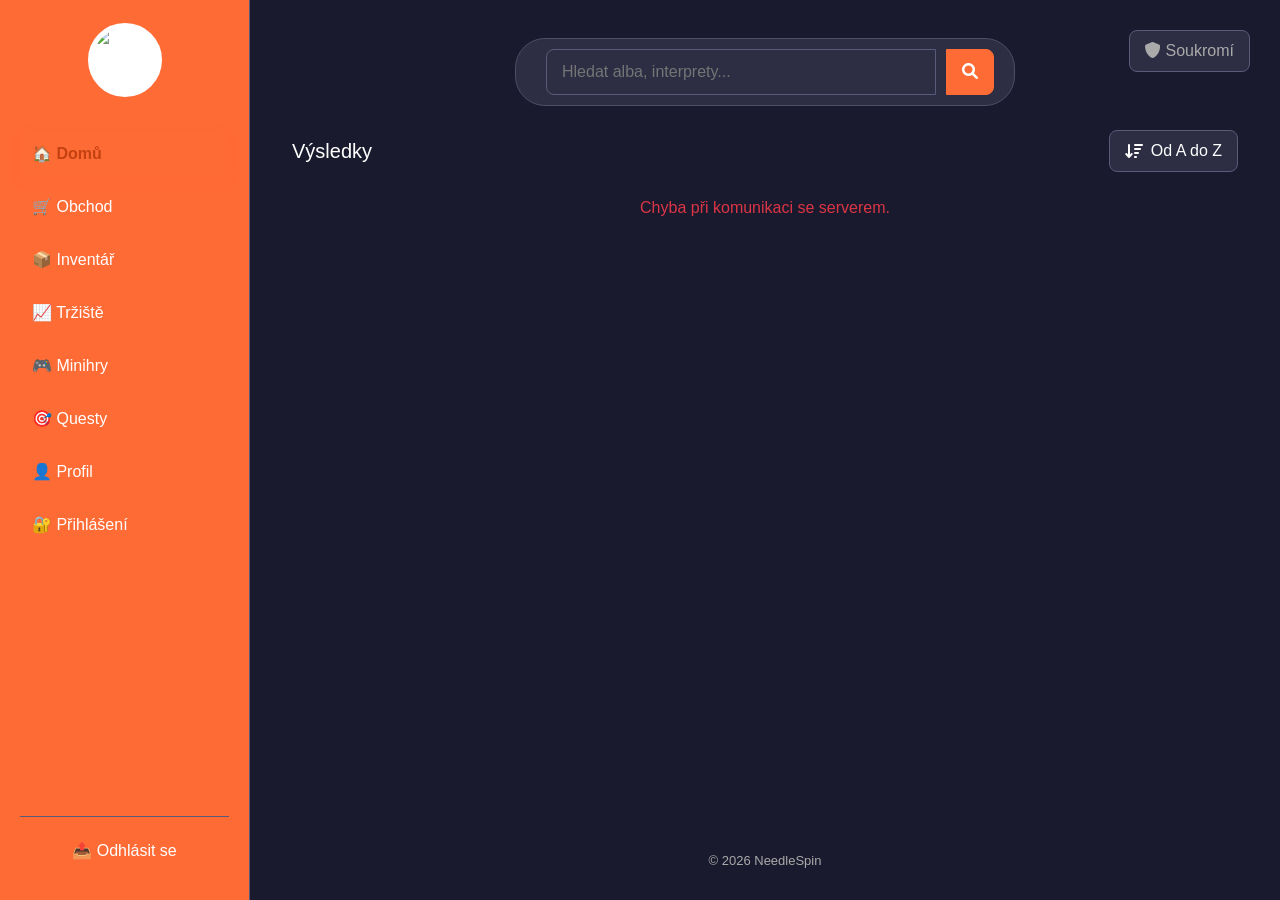
==== NeedleSpin/index.html @ aa8660e5 "Final touches" ====
<!DOCTYPE html>
<html lang="cs">
<head>
    <meta charset="UTF-8">
    <meta name="viewport" content="width=device-width, initial-scale=1.0">
    <title>Domovská stránka - NeedleSpin</title>
    
    <link href="https://cdn.jsdelivr.net/npm/bootstrap@5.3.2/dist/css/bootstrap.min.css" rel="stylesheet">
    <link rel="stylesheet" href="style.css">
    <link rel="stylesheet" href="https://cdnjs.cloudflare.com/ajax/libs/font-awesome/6.0.0/css/all.min.css">

    <style>
        
        :root {
            --bg-main: #1a1a2e; --bg-sidebar: #ff6b35; --bg-card: #2d2d44;
            --text-main: #ffffff; --text-muted: #aaa; --border-color: #5a5a7a;
            --accent: #ff6b35;
        }

        body.light-mode {
            --bg-main: #f0f2f5; --bg-sidebar: #ffffff; --bg-card: #ffffff;
            --text-main: #1a1a2e; --text-muted: #555; --border-color: #cccccc;
        }

        body.dark-mode {
            --bg-main: #0a0a0a; --bg-sidebar: #111111; --bg-card: #161616;
            --text-main: #e0e0e0; --text-muted: #777; --border-color: #333; --accent: #ff4500;
        }

        body { background-color: var(--bg-main) !important; color: var(--text-main) !important; font-family: Arial, sans-serif; transition: 0.3s; min-height: 100vh; display: flex; flex-direction: column; }

        .sidebar {
            background-color: var(--bg-sidebar) !important; height: 100vh; position: fixed; width: 250px; padding: 20px; z-index: 1000;
            border-right: 1px solid var(--border-color); display: flex; flex-direction: column; transition: 0.3s;
        }
        
        .sidebar .profile { margin-bottom: 30px; display: flex; justify-content: center; }
        .sidebar .profile img { width: 80px; height: 80px; border-radius: 50%; background-color: white; padding: 5px; object-fit: cover; border: 3px solid var(--accent); display: block; margin: 0 auto; }
        
        .sidebar .nav-link { color: var(--text-main) !important; padding: 12px; text-decoration: none; display: block; border-radius: 8px; margin-bottom: 5px;}
        .sidebar .nav-link.active { background-color: var(--accent) !important; color: white !important; }

        .main-content { margin-left: 250px; padding: 30px; transition: 0.3s; flex-grow: 1; display: flex; flex-direction: column; position: relative; }

        .sort-container { position: relative; display: inline-block; }
        .sort-btn {
            background-color: var(--bg-card); color: var(--text-main); border: 1px solid var(--border-color);
            padding: 8px 15px; border-radius: 8px; cursor: pointer; display: flex; align-items: center; gap: 8px;
        }
        .sort-popup {
            display: none; position: absolute; right: 0; top: 110%; background: var(--bg-card);
            border: 1px solid var(--border-color); border-radius: 8px; min-width: 180px; z-index: 1050;
            box-shadow: 0 4px 12px rgba(0,0,0,0.2);
        }
        .sort-option { padding: 10px 15px; cursor: pointer; color: var(--text-main); border-bottom: 1px solid var(--border-color); }
        .sort-option:last-child { border-bottom: none; }
        .sort-option:hover { background: rgba(128,128,128,0.1); color: var(--accent); }
        .sort-option.active { color: var(--accent); font-weight: bold; }

        .search-bar-container { margin-bottom: 20px; }
        .search-bar input {
            background-color: var(--bg-card); color: var(--text-main); border: 1px solid var(--border-color);
            padding: 10px 15px; border-radius: 8px 0 0 8px; outline: none; width: 300px;
        }
        .search-bar button {
            background-color: var(--accent); color: white; border: 1px solid var(--accent);
            padding: 10px 15px; border-radius: 0 8px 8px 0; cursor: pointer;
        }


        .btn-privacy {
            background: var(--bg-card); border: 1px solid var(--border-color); color: var(--text-muted);
            padding: 8px 15px; border-radius: 8px; cursor: pointer; transition: 0.3s;
            position: absolute; top: 30px; right: 30px; z-index: 100;
        }
        .btn-privacy:hover { background: rgba(128,128,128,0.1); color: var(--text-main); }

    
        .privacy-modal-overlay {
            display: none; position: fixed; top: 0; left: 0; width: 100%; height: 100%;
            background: rgba(0,0,0,0.8); z-index: 9999; align-items: center; justify-content: center;
        }
        .privacy-modal-box {
            background: var(--bg-card); padding: 30px; border-radius: 12px; width: 600px;
            max-width: 90%; max-height: 80vh; overflow-y: auto; border: 1px solid var(--border-color);
            color: var(--text-main); box-shadow: 0 10px 30px rgba(0,0,0,0.5);
        }
        .privacy-modal-box h3 { color: var(--accent); margin-bottom: 20px; }
        .privacy-modal-box h5 { margin-top: 20px; color: var(--text-main); }
        .privacy-modal-box p, .privacy-modal-box li { color: var(--text-muted); font-size: 14px; line-height: 1.6; }
        
        .footer { margin-top: auto; padding-top: 40px; text-align: center; font-size: 13px; color: var(--text-muted); }
        .footer a { color: var(--accent); text-decoration: none; cursor: pointer; }
        .footer a:hover { text-decoration: underline; }

        @media (max-width: 768px) {
            .sidebar {
                width: 100% !important; height: auto !important; position: fixed !important; bottom: 0 !important; top: auto !important; left: 0 !important;
                padding: 10px 5px !important; flex-direction: column !important; border-radius: 20px 20px 0 0; z-index: 9999 !important;
                background-color: #ff6b35 !important;
            }
            .sidebar .profile { display: none; }
            .sidebar nav { display: flex !important; flex-wrap: wrap !important; justify-content: center !important; }
            /* Změněno na 24%, aby se tam krásně vešlo 4+4 tlačítek */
            .sidebar .nav-link { flex: 1 1 24% !important; font-size: 11px !important; text-align: center; margin-bottom: 0; padding: 8px 2px !important; }
            .sidebar div[style*="position: absolute"] { position: static !important; width: 100% !important; margin-top: 5px !important; padding-top: 5px !important; border-top: 1px solid rgba(255,255,255,0.2) !important; display: flex !important; justify-content: center !important; gap: 20px !important; }
            .main-content { margin-left: 0 !important; padding: 15px; padding-bottom: 150px !important; }
            .search-bar input { width: 200px; }
            .btn-privacy { top: 15px; right: 15px; font-size: 12px; padding: 6px 12px; }
        }
    </style>
</head>
<body>
    <script>
        (function() {
            const theme = localStorage.getItem('theme');
            if (theme === 'light') document.body.classList.add('light-mode');
            else if (theme === 'dark') document.body.classList.add('dark-mode');
        })();
    </script>

    <div class="sidebar">
        <div class="profile" style="cursor: pointer;" onclick="window.location.href='profil.html'">
            <img src="https://placehold.co/80" alt="Avatar">
        </div>
        <nav>
            <a href="index.html" class="nav-link active" style="font-weight: bold; color: #c44111 !important;">🏠 Domů</a>
            <a href="obchod.html" class="nav-link">🛒 Obchod</a>
            <a href="inventory.html" class="nav-link">📦 Inventář</a>
            <a href="trziste.html" class="nav-link">📈 Tržiště</a>
            <a href="minihry.html" class="nav-link">🎮 Minihry</a>
            <a href="questy.html" class="nav-link">🎯 Questy</a>
            <a href="profil.html" class="nav-link">👤 Profil</a>
            <a href="login.html" class="nav-link">🔐 Přihlášení</a>
        </nav>
        <div style="margin-top:auto; display:flex; justify-content:center; border-top: 1px solid var(--border-color); padding-top: 10px; width: 100%;">
            <a href="#" class="nav-link" onclick="odhlasit()" style="width: 100%; text-align: center;">📤 Odhlásit se</a>
        </div>
    </div>

    <div class="main-content">
        <button class="btn-privacy" onclick="openPrivacyModal()">
            <i class="fas fa-shield-alt"></i> Soukromí
        </button>

        <div class="search-bar-container d-flex justify-content-center mb-4 mt-2">
            <div class="search-bar d-flex">
                 <input type="text" id="search-input" placeholder="Hledat alba, interprety...">
                 <button id="search-btn"><i class="fas fa-search"></i></button>
            </div>
        </div>

        <div class="container flex-grow-1">
            <div class="d-flex justify-content-between align-items-center mb-4">
                <h2 class="h5 mb-0" style="color: var(--text-main);">Výsledky</h2>
                <div class="sort-container">
                    <button class="sort-btn" onclick="toggleSortPopup(event)">
                        <i class="fas fa-sort-amount-down"></i> <span id="current-sort-label">Od A do Z</span>
                    </button>
                    <div class="sort-popup" id="sort-popup">
                        <div class="sort-option active" onclick="sortAlbums('az', 'Od A do Z', this, event)">Od A do Z</div>
                        <div class="sort-option" onclick="sortAlbums('za', 'Od Z do A', this, event)">Od Z do A</div>
                    </div>
                </div>
            </div>
            <div id="resultsGrid" class="row g-4">
                <div class="text-center text-muted" id="empty-state">Zadej hledaný výraz nebo počkej na načtení...</div>
            </div>
        </div>

        <div class="footer">
            &copy; 2026 NeedleSpin
        </div>
    </div>

    <div class="privacy-modal-overlay" id="privacyModal">
        <div class="privacy-modal-box">
            <h3><i class="fas fa-user-shield"></i> Zásady ochrany soukromí</h3>
            <p>Tvé soukromí je pro nás v NeedleSpin prioritou. Zde se dozvíš, jaká data o tobě sbíráme a jak s nimi bezpečně nakládáme.</p>
            
            <h5>1. Jaká data sbíráme</h5>
            <ul>
                <li><strong>Základní údaje:</strong> E-mailová adresa, uživatelské jméno a bezpečně zašifrované (zahashované) heslo pro přihlášení.</li>
                <li><strong>Herní data:</strong> Informace o tvém inventáři (vlastněná alba), nasbírané body, postup v questech a výsledky z miniher.</li>
                <li><strong>Sociální interakce:</strong> Tvé hodnocení alb, seznam přátel, koho sleduješ a historie tvých nabídek na komunitním tržišti.</li>
            </ul>

            <h5>2. K čemu data používáme</h5>
            <p>Všechna data slouží čistě k zajištění chodu aplikace NeedleSpin. Používáme je, abychom ti umožnili sbírat alba, obchodovat s ostatními hráči a využívat sociální funkce profilu. <strong>Tvá data nikdy neprodáváme třetím stranám.</strong></p>

            <h5>3. Tvé soukromí a kontrola</h5>
            <p>Pokud si nepřeješ, aby ostatní uživatelé viděli tvou aktivitu a statistiky hodnocení, můžeš si kdykoliv v sekci <em>Můj Profil -> Nastavení</em> aktivovat možnost <strong>Skrýt uživatelské statistiky</strong>.</p>

            <h5>4. Cookies a Local Storage</h5>
            <p>Naše aplikace využívá místní úložiště tvého prohlížeče (Local Storage) výhradně pro funkční účely – například pro zapamatování tvé volby světlého či tmavého režimu (Dark mode), aby se ti aplikace nenačítala pokaždé jinak.</p>

            <div class="text-end mt-4">
                <button class="btn btn-secondary fw-bold" onclick="closePrivacyModal()">Zavřít a rozumím</button>
            </div>
        </div>
    </div>

    <script src="app.js"></script>
    <script>

        function toggleSortPopup(e) {
            e.stopPropagation();
            const p = document.getElementById('sort-popup');
            p.style.display = p.style.display === 'block' ? 'none' : 'block';
        }
        
        document.addEventListener('click', () => {
            const p = document.getElementById('sort-popup');
            if (p) p.style.display = 'none';
        });

        let currentSortMethod = 'az';

        function sortAlbums(method, label, el, e) {
            e.stopPropagation();
            currentSortMethod = method;
            document.getElementById('current-sort-label').innerText = label;
            document.querySelectorAll('.sort-option').forEach(opt => opt.classList.remove('active'));
            el.classList.add('active');
            document.getElementById('sort-popup').style.display = 'none';
            executeSort();
        }

        function executeSort() {
            const grid = document.getElementById('resultsGrid');
            const items = Array.from(grid.children).filter(c => c.tagName === 'DIV' && !c.id.includes('empty-state'));
            
            if (items.length === 0) return;

            const mappedItems = items.map(el => {
                let title = "";
                const titleEl = el.querySelector('h5, h4, .card-title, .fw-bold, strong');
                if (titleEl) title = titleEl.innerText.trim().toLowerCase();
                return { el: el, title: title };
            });

            mappedItems.sort((a, b) => {
                if (currentSortMethod === 'az') return a.title.localeCompare(b.title);
                if (currentSortMethod === 'za') return b.title.localeCompare(a.title);
                return 0;
            });

            mappedItems.forEach(item => grid.appendChild(item.el));
        }

        const observer = new MutationObserver(() => {
            observer.disconnect();
            executeSort();
            observer.observe(document.getElementById('resultsGrid'), { childList: true });
        });
        
        document.addEventListener("DOMContentLoaded", () => {
            observer.observe(document.getElementById('resultsGrid'), { childList: true });
        });


        function openPrivacyModal() {
            document.getElementById('privacyModal').style.display = 'flex';
        }
        function closePrivacyModal() {
            document.getElementById('privacyModal').style.display = 'none';
        }
    </script>
</body>
</html>
---- NeedleSpin/style.css ----
/* --- DEFINICE PROMĚNNÝCH (Základ tvého webu) --- */
:root {
    /* Tmavý mód (Výchozí) [cite: 1] */
    --bg-main: #1a1a2e;
    --bg-sidebar: #ff6b35; 
    --bg-card: #2d2d44;
    --bg-icon: #3d3d54;
    --text-main: #ffffff;
    --text-muted: #aaa;
    --input-bg: #3d3d54;
    --input-border: #4d4d64;
    --accent: #e55a2b;
    --nav-text: #ffffff;
}

body.light-mode {
    /* Light mód dle vzoru [cite: 2, 3, 4] */
    --bg-main: #f0f2f5;
    --bg-sidebar: #ffffff; 
    --bg-card: #ffffff;
    --bg-icon: #e9ecef;
    --text-main: #1a1a2e;
    --text-muted: #555;
    --input-bg: #ffffff;
    --input-border: #dddddd;
    --accent: #ff6b35;
    --nav-text: #444;
}

/* --- ZÁKLADNÍ NASTAVENÍ --- */
body {
    background-color: var(--bg-main) !important;
    color: var(--text-main) !important;
    font-family: Arial, sans-serif;
    margin: 0;
    padding: 0;
    min-height: 100vh;
    transition: 0.3s;
}

/* --- SIDEBAR DESIGN (DESKTOP) --- */
.sidebar {
    background-color: var(--bg-sidebar) !important;
    height: 100vh;
    position: fixed;
    top: 0;
    left: 0;
    width: 250px;
    padding: 20px;
    box-sizing: border-box;
    z-index: 1000;
    display: flex;
    flex-direction: column;
    border-right: 1px solid var(--input-border);
    transition: 0.3s;
}

.sidebar .profile {
    text-align: center;
    margin-bottom: 30px;
}

.sidebar .profile img {
    width: 50px;
    height: 50px;
    border-radius: 50%;
    background-color: white;
    padding: 2px;
    object-fit: cover;
}

.sidebar .nav-link {
    color: var(--nav-text) !important;
    padding: 10px 15px;
    margin-bottom: 5px;
    border-radius: 12px;
    text-decoration: none;
    display: flex;
    align-items: center;
    gap: 12px;
    transition: 0.2s;
    font-weight: 500;
    text-align: left;
}

/* Aktivní odkaz (Oranžový čip) */
.sidebar .nav-link.active {
    background-color: var(--accent) !important;
    color: white !important;
    box-shadow: 0 4px 10px rgba(255, 107, 53, 0.2);
}

.sidebar .nav-link:hover:not(.active) {
    background-color: rgba(0, 0, 0, 0.05);
}

/* --- HLAVNÍ OBSAH --- */
.main-content {
    margin-left: 250px;
    padding: 30px;
    min-height: 100vh;
    transition: 0.3s;
}

/* --- SEARCH BAR --- */
.search-bar-container {
    display: flex;
    justify-content: center;
    margin-bottom: 30px;
}

.search-bar {
    background-color: var(--bg-card);
    border: 1px solid var(--input-border);
    padding: 10px 20px;
    border-radius: 30px;
    display: flex;
    align-items: center;
    max-width: 500px;
    width: 100%;
}


.search-bar input {
    background: transparent;
    border: none;
    color: var(--text-main);
    flex: 1;
    outline: none;
    margin: 0 10px;
    font-size: 16px;
}

/* --- GRID A KARTY --- */
.album-container {
    display: grid;
    grid-template-columns: repeat(auto-fill, minmax(250px, 1fr));
    gap: 20px;
}

.album-card {
    background-color: var(--bg-card);
    border: 1px solid var(--input-border);
    border-radius: 10px;
    padding: 20px;
    text-align: center;
}
.login-form {
    max-width: 400px;
    width: 100%;
    margin: 50px auto;
    background-color: var(--bg-card);
    border: 1px solid var(--input-border);
    padding: 30px;
    border-radius: 10px;
    box-sizing: border-box;
}

.login-form input {
    background-color: var(--input-bg);
    border: 1px solid var(--input-border);
    color: var(--text-main);
    padding: 12px;
    border-radius: 8px;
    width: 100%;
    margin-bottom: 15px;
}

.btn-prihlasit {
    background-color: #00d26a;
    color: white;
    width: 100%;
    padding: 12px;
    border-radius: 8px;
    font-weight: bold;
    border: none;
}
@media (max-width: 768px) {
    .sidebar {
        width: 100%;
        height: auto; 
        position: fixed;
        top: auto;
        bottom: 0;
        left: 0;
        padding: 5px 0; /* Minimalizovaný padding pro více místa */
        display: flex;
        flex-direction: column; 
        justify-content: center;
        align-items: center;
        box-shadow: 0 -4px 10px rgba(0,0,0,0.3);
        border-top-left-radius: 15px;
        border-top-right-radius: 15px;
        background-color: var(--bg-sidebar) !important;
        border-right: none;
        border-top: 1px solid var(--input-border);
    }

    .sidebar .profile {
        display: none; /* Skrytí profilu na mobilu [cite: 36] */
    }

    .sidebar nav {
        display: flex;
        width: 100%;
        justify-content: space-evenly; /* Rovnoměrné rozprostření všech prvků */
        padding: 0 2px;
    }

    .sidebar .nav-link {
        margin-bottom: 0;
        padding: 5px 2px; /* Minimální odsazení do stran */
        text-align: center;
        flex: 1; 
        font-size: 9px; /* Zmenšené písmo, aby se vešlo i Přihlášení [cite: 39] */
        display: flex;
        flex-direction: column;
        align-items: center;
        white-space: nowrap; /* Zabrání zalamování textu */
    }

    /* Úprava obsahu, aby nebyl schovaný pod lištou [cite: 42, 44] */
    .main-content {
        margin-left: 0;
        padding: 20px;
        padding-bottom: 100px; 
    }
    
    .login-form {
        margin-bottom: 100px;
    }
}

/* Extrémně malé telefony */
@media (max-width: 380px) {
    .sidebar .nav-link {
        font-size: 8px; /* Ještě menší písmo pro nejmenší displeje [cite: 46] */
    }
}
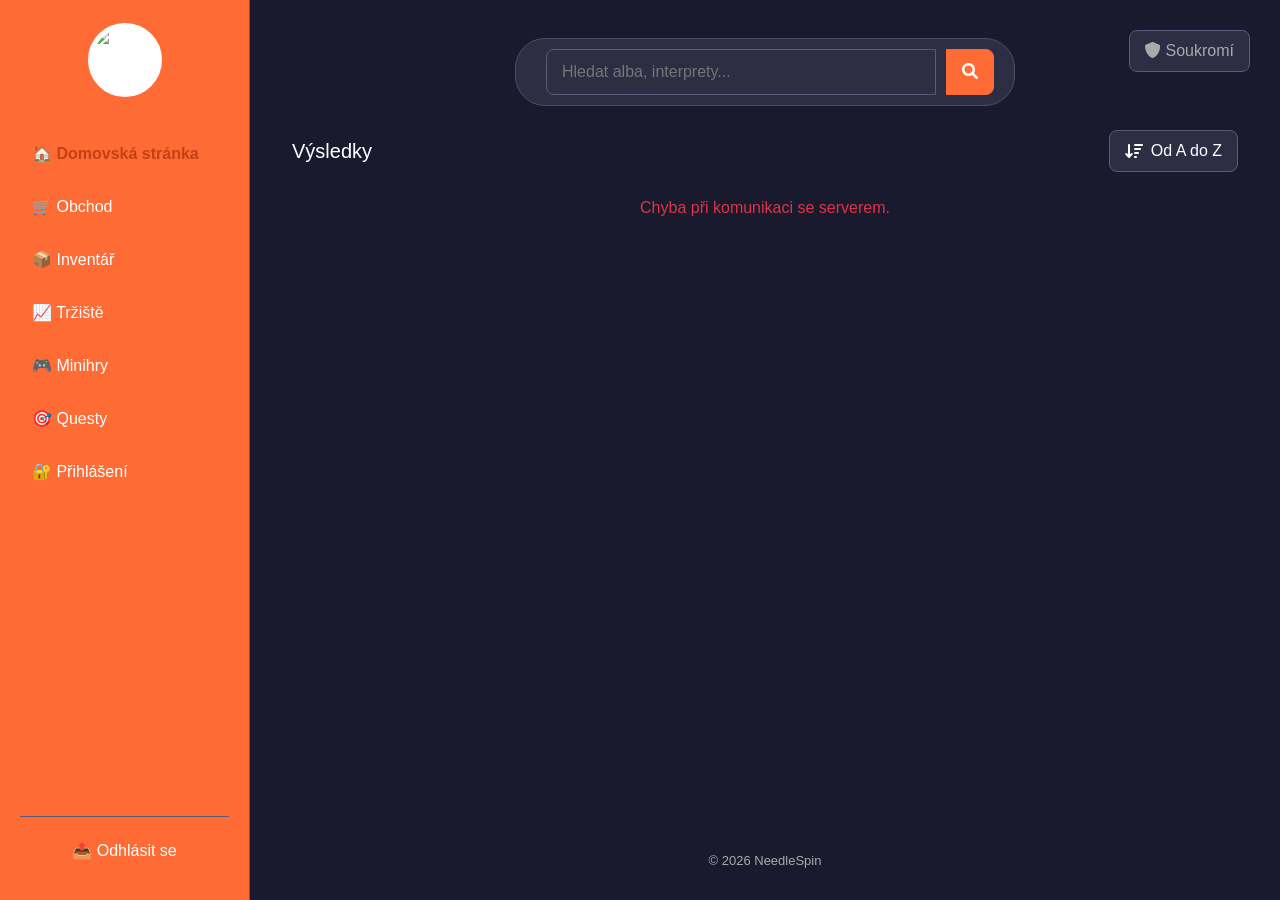
==== commit d39ea3e1: "Final touches2" ====
--- a/NeedleSpin/index.html
+++ b/NeedleSpin/index.html
@@ -43,12 +43,12 @@
         .main-content { margin-left: 250px; padding: 30px; transition: 0.3s; flex-grow: 1; display: flex; flex-direction: column; position: relative; }
 
         .sort-container { position: relative; display: inline-block; }
-        .sort-btn {
-            background-color: var(--bg-card); color: var(--text-main); border: 1px solid var(--border-color);
+        .sort-btn { 
+            background-color: var(--bg-card); color: var(--text-main); border: 1px solid var(--border-color); 
             padding: 8px 15px; border-radius: 8px; cursor: pointer; display: flex; align-items: center; gap: 8px;
         }
         .sort-popup {
-            display: none; position: absolute; right: 0; top: 110%; background: var(--bg-card);
+            display: none; position: absolute; right: 0; top: 110%; background: var(--bg-card); 
             border: 1px solid var(--border-color); border-radius: 8px; min-width: 180px; z-index: 1050;
             box-shadow: 0 4px 12px rgba(0,0,0,0.2);
         }
@@ -58,8 +58,8 @@
         .sort-option.active { color: var(--accent); font-weight: bold; }
 
         .search-bar-container { margin-bottom: 20px; }
-        .search-bar input {
-            background-color: var(--bg-card); color: var(--text-main); border: 1px solid var(--border-color);
+        .search-bar input { 
+            background-color: var(--bg-card); color: var(--text-main); border: 1px solid var(--border-color); 
             padding: 10px 15px; border-radius: 8px 0 0 8px; outline: none; width: 300px;
         }
         .search-bar button {
@@ -94,19 +94,18 @@
         .footer a:hover { text-decoration: underline; }
 
         @media (max-width: 768px) {
-            .sidebar {
+            .sidebar { 
                 width: 100% !important; height: auto !important; position: fixed !important; bottom: 0 !important; top: auto !important; left: 0 !important;
                 padding: 10px 5px !important; flex-direction: column !important; border-radius: 20px 20px 0 0; z-index: 9999 !important;
                 background-color: #ff6b35 !important;
             }
             .sidebar .profile { display: none; }
             .sidebar nav { display: flex !important; flex-wrap: wrap !important; justify-content: center !important; }
-            /* Změněno na 24%, aby se tam krásně vešlo 4+4 tlačítek */
-            .sidebar .nav-link { flex: 1 1 24% !important; font-size: 11px !important; text-align: center; margin-bottom: 0; padding: 8px 2px !important; }
+            .sidebar .nav-link { flex: 1 1 22% !important; font-size: 11px !important; text-align: center; margin-bottom: 0; }
             .sidebar div[style*="position: absolute"] { position: static !important; width: 100% !important; margin-top: 5px !important; padding-top: 5px !important; border-top: 1px solid rgba(255,255,255,0.2) !important; display: flex !important; justify-content: center !important; gap: 20px !important; }
             .main-content { margin-left: 0 !important; padding: 15px; padding-bottom: 150px !important; }
             .search-bar input { width: 200px; }
-            .btn-privacy { top: 15px; right: 15px; font-size: 12px; padding: 6px 12px; }
+            .btn-privacy { top: 15px; right: 15px; font-size: 12px; padding: 6px 12px; } /* Menší tlačítko na mobilech */
         }
     </style>
 </head>
@@ -124,13 +123,12 @@
             <img src="https://placehold.co/80" alt="Avatar">
         </div>
         <nav>
-            <a href="index.html" class="nav-link active" style="font-weight: bold; color: #c44111 !important;">🏠 Domů</a>
+            <a href="index.html" class="nav-link active" style="font-weight: bold; color: #c44111 !important;">🏠 Domovská stránka</a>
             <a href="obchod.html" class="nav-link">🛒 Obchod</a>
             <a href="inventory.html" class="nav-link">📦 Inventář</a>
             <a href="trziste.html" class="nav-link">📈 Tržiště</a>
             <a href="minihry.html" class="nav-link">🎮 Minihry</a>
             <a href="questy.html" class="nav-link">🎯 Questy</a>
-            <a href="profil.html" class="nav-link">👤 Profil</a>
             <a href="login.html" class="nav-link">🔐 Přihlášení</a>
         </nav>
         <div style="margin-top:auto; display:flex; justify-content:center; border-top: 1px solid var(--border-color); padding-top: 10px; width: 100%;">
@@ -203,27 +201,27 @@
     <script src="app.js"></script>
     <script>
 
-        function toggleSortPopup(e) {
-            e.stopPropagation();
-            const p = document.getElementById('sort-popup');
-            p.style.display = p.style.display === 'block' ? 'none' : 'block';
-        }
-        
-        document.addEventListener('click', () => {
-            const p = document.getElementById('sort-popup');
-            if (p) p.style.display = 'none';
+        function toggleSortPopup(e) { 
+            e.stopPropagation(); 
+            const p = document.getElementById('sort-popup'); 
+            p.style.display = p.style.display === 'block' ? 'none' : 'block'; 
+        }
+        
+        document.addEventListener('click', () => { 
+            const p = document.getElementById('sort-popup'); 
+            if (p) p.style.display = 'none'; 
         });
 
         let currentSortMethod = 'az';
 
         function sortAlbums(method, label, el, e) {
-            e.stopPropagation();
+            e.stopPropagation(); 
             currentSortMethod = method;
             document.getElementById('current-sort-label').innerText = label;
             document.querySelectorAll('.sort-option').forEach(opt => opt.classList.remove('active'));
-            el.classList.add('active');
+            el.classList.add('active'); 
             document.getElementById('sort-popup').style.display = 'none';
-            executeSort();
+            executeSort(); 
         }
 
         function executeSort() {
@@ -248,10 +246,10 @@
             mappedItems.forEach(item => grid.appendChild(item.el));
         }
 
-        const observer = new MutationObserver(() => {
-            observer.disconnect();
-            executeSort();
-            observer.observe(document.getElementById('resultsGrid'), { childList: true });
+        const observer = new MutationObserver(() => { 
+            observer.disconnect(); 
+            executeSort(); 
+            observer.observe(document.getElementById('resultsGrid'), { childList: true }); 
         });
         
         document.addEventListener("DOMContentLoaded", () => {
